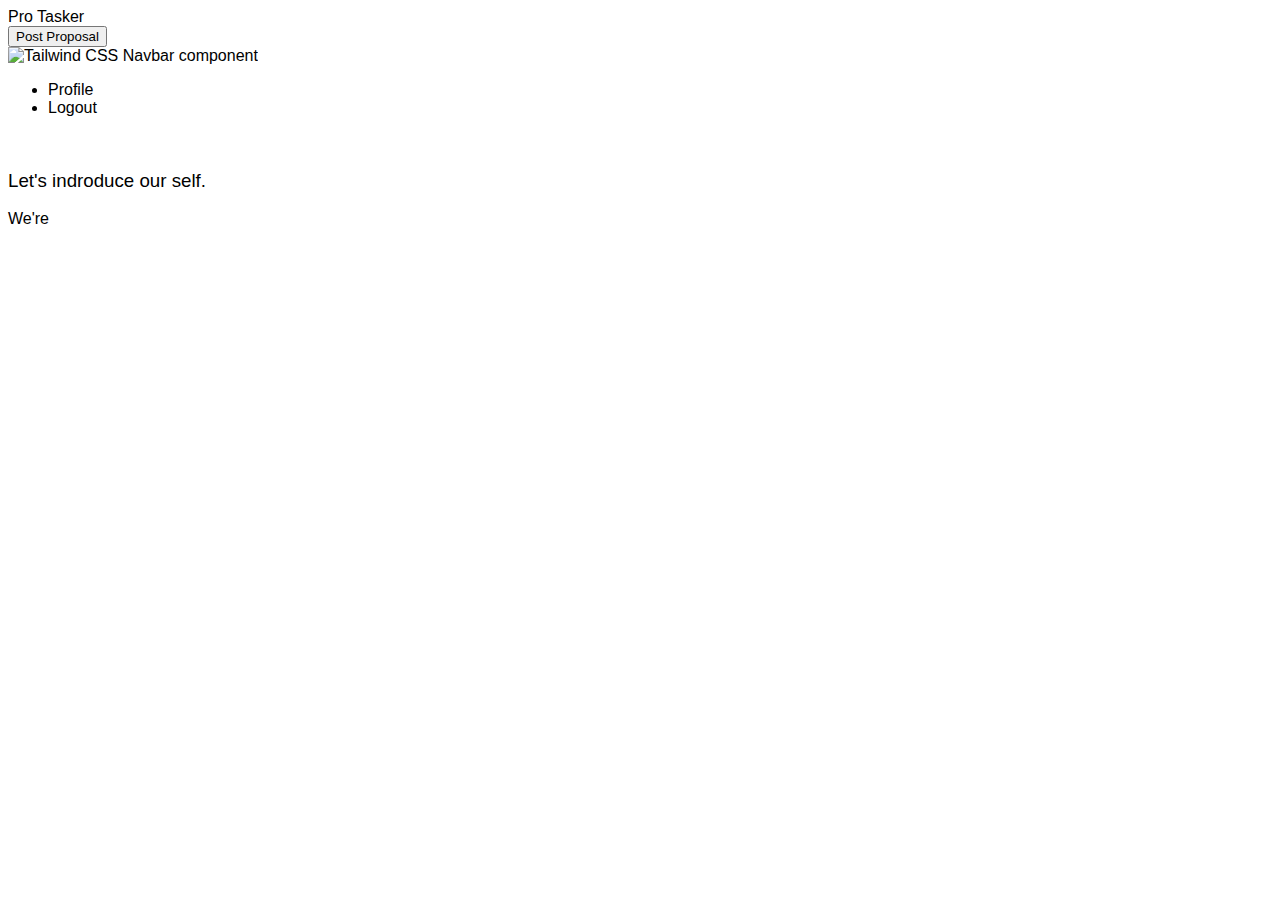
==== about.html @ 8593c062 "some works done" ====
<!DOCTYPE html>
<html lang="en" data-theme="light">
<head>
    <meta charset="UTF-8">
    <meta name="viewport" content="width=device-width, initial-scale=1.0">
    <link href="https://cdn.jsdelivr.net/npm/daisyui@4.12.10/dist/full.min.css" rel="stylesheet" type="text/css" />
    <link rel="stylesheet" href="style.css">
    <link href="https://cdn.jsdelivr.net/npm/flowbite@2.5.1/dist/flowbite.min.css" rel="stylesheet" />
    <link rel="preconnect" href="https://fonts.googleapis.com">
    <link rel="preconnect" href="https://fonts.gstatic.com" crossorigin>
    <link href="https://fonts.googleapis.com/css2?family=Oswald:wght@200..700&display=swap" rel="stylesheet">
    <link href="https://unpkg.com/aos@2.3.1/dist/aos.css" rel="stylesheet">
    <title>About us</title>
</head>
<body>
    <nav class="bg-gray-300 mx-auto mt-5" style="width: 95%; border-radius: 20px;">
        <div class="navbar">
            <div class="flex-1">
                <!-- <a class="btn btn-ghost text-xl"><img style="width: 150px;" src="images/Pro_tasker_logo.png" alt=""></a> -->
                <a class="btn btn-ghost text-xl font-bold">Pro Tasker</a>
            </div>
            <div class="flex-none gap-2">
                <button class="btn btn-neutral rounded-xl btn-sm primary-btn">Post Proposal</button>
                <div class="dropdown dropdown-end">
                    <div tabindex="0" role="button" class="btn btn-ghost btn-circle avatar">
                        <div class="w-10 rounded-full">
                            <img alt="Tailwind CSS Navbar component"
                                src="https://img.daisyui.com/images/stock/photo-1534528741775-53994a69daeb.webp" />
                        </div>
                    </div>
                    <ul tabindex="0"
                        class="menu menu-sm dropdown-content bg-base-100 rounded-box z-[1] mt-3 w-52 p-2 shadow">
                        <li><a>Profile</a></li>
                        <li><a>Logout</a></li>
                    </ul>
                </div>
            </div>
        </div>
    </nav>
    <div>
        <div>
            <img src="" alt="">
        </div>
        <div>
            <h3>Let's indroduce our self.</h3>
            <p>We're </p>
        </div>
    </div>

    <script src="https://cdn.tailwindcss.com"></script>
    <script>
        tailwind.config = {
            theme: {
                extend: {
                    colors: {
                        clifford: '#da373d',
                    }
                }
            }
        }
    </script>
    <script src="https://cdn.jsdelivr.net/npm/flowbite@2.5.1/dist/flowbite.min.js"></script>
    <script src="https://unpkg.com/aos@2.3.1/dist/aos.js"></script>
    <script>
        AOS.init();
    </script>
</body>
</html>
---- style.css ----
/* .primary-btn {
    background-color: rgb(55, 215, 55);
} */

.title {
    font-family: "Oswald", sans-serif;
    font-optical-sizing: auto;
    font-weight: 700;
    font-style: normal;
}

/* .service:hover {
    transform: scale(1);
} */

.card-animation {
    transition: border 0.2s ease-in-out;
    /* Transition for when the cursor leaves */
}

.card-animation:hover {
    transition: border 0.2s ease-in-out;
    /* Transition for when the cursor hovers */
    border: 2px solid rgb(99, 204, 216);
    cursor: pointer;
}

* {
    font-family: "Rubik", sans-serif;
    font-weight: 400;
    font-style: normal;
}

.animated-btn {
    --color: #4bbee8;
    font-family: inherit;
    display: inline-block;
    width: 80px;
    height: 30px;
    line-height: 2.5em;
    position: relative;
    cursor: pointer;
    overflow: hidden;
    color: black;
    border: 1px solid var(--color);
    transition: color 0.5s;
    z-index: 1;
    font-size: 11px;
    border-radius: 6px;
    font-weight: 500;
    color: var(--color);
}

.animated-btn:before {
    content: "";
    position: absolute;
    z-index: -1;
    background: var(--color);
    height: 150px;
    width: 200px;
    border-radius: 50%;
}

.animated-btn:hover {
    color: #fff;
}

.animated-btn:before {
    top: 100%;
    left: 100%;
    transition: all 0.7s;
}

.animated-btn:hover:before {
    top: -30px;
    left: -30px;
}

.animated-btn:active:before {
    background: #186883;
    transition: background 0s;
}

.normal-text{
    flex-grow: 0;
}
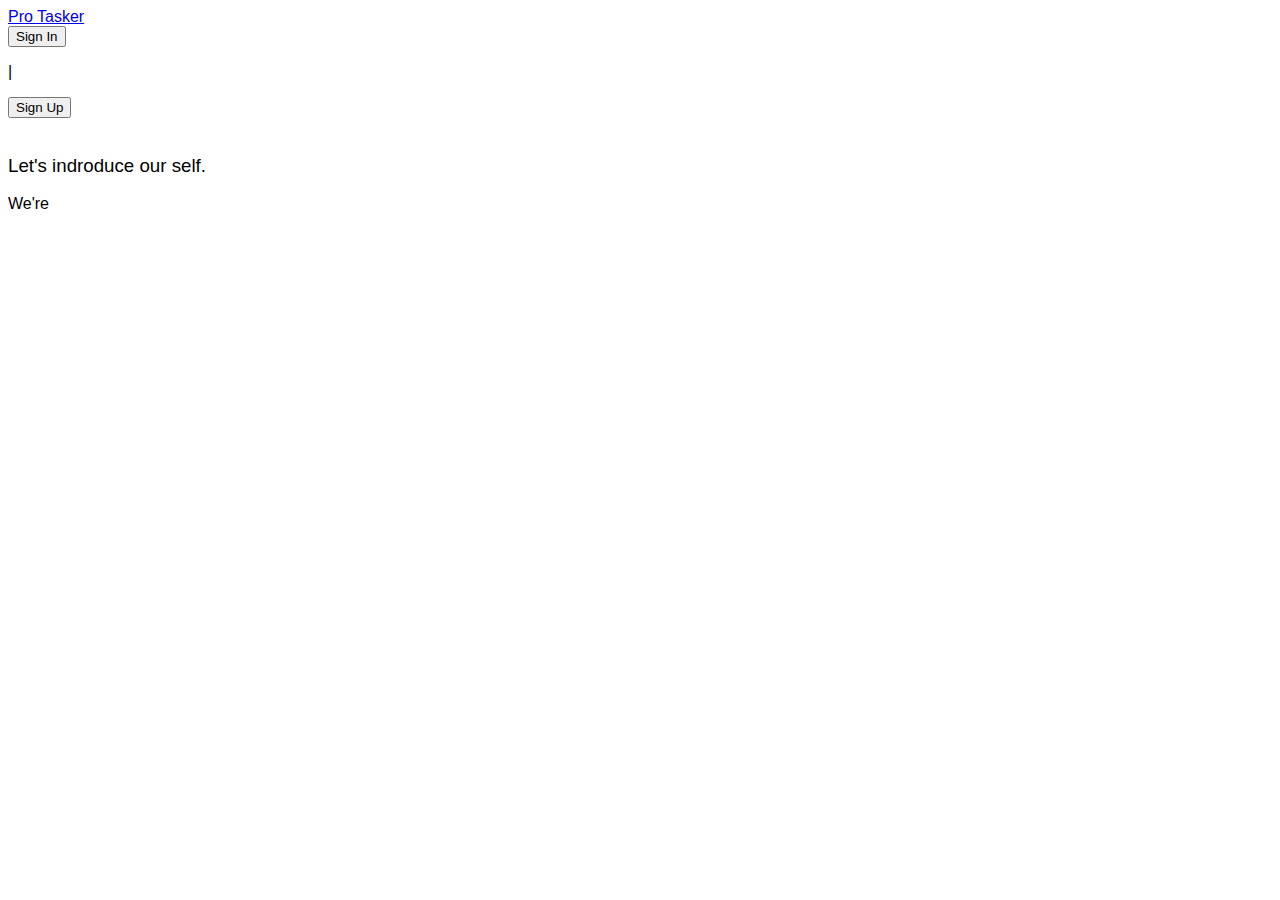
==== commit 7ef87d09: "ready to submit" ====
--- a/about.html
+++ b/about.html
@@ -1,5 +1,5 @@
 <!DOCTYPE html>
-<html lang="en" data-theme="light">
+<html lang="en" data-theme="garden">
 <head>
     <meta charset="UTF-8">
     <meta name="viewport" content="width=device-width, initial-scale=1.0">
@@ -13,27 +13,13 @@
     <title>About us</title>
 </head>
 <body>
-    <nav class="bg-gray-300 mx-auto mt-5" style="width: 95%; border-radius: 20px;">
+    <nav class="bg-gray-300 mx-auto mt-5" style="width: 95%; border-radius: 20px;"></nav>
         <div class="navbar">
             <div class="flex-1">
-                <!-- <a class="btn btn-ghost text-xl"><img style="width: 150px;" src="images/Pro_tasker_logo.png" alt=""></a> -->
-                <a class="btn btn-ghost text-xl font-bold">Pro Tasker</a>
+                <a href="index.html" class="btn btn-ghost text-xl font-bold">Pro Tasker</a>
             </div>
-            <div class="flex-none gap-2">
-                <button class="btn btn-neutral rounded-xl btn-sm primary-btn">Post Proposal</button>
-                <div class="dropdown dropdown-end">
-                    <div tabindex="0" role="button" class="btn btn-ghost btn-circle avatar">
-                        <div class="w-10 rounded-full">
-                            <img alt="Tailwind CSS Navbar component"
-                                src="https://img.daisyui.com/images/stock/photo-1534528741775-53994a69daeb.webp" />
-                        </div>
-                    </div>
-                    <ul tabindex="0"
-                        class="menu menu-sm dropdown-content bg-base-100 rounded-box z-[1] mt-3 w-52 p-2 shadow">
-                        <li><a>Profile</a></li>
-                        <li><a>Logout</a></li>
-                    </ul>
-                </div>
+            <div class="flex-none gap-2" id="my-navbar">
+                
             </div>
         </div>
     </nav>
@@ -64,5 +50,7 @@
     <script>
         AOS.init();
     </script>
+    <script src="app.js"></script>
+    <script src="auth.js"></script>
 </body>
 </html>--- a/style.css
+++ b/style.css
@@ -83,4 +83,54 @@
 
 .normal-text{
     flex-grow: 0;
-}+}
+
+.my-input{
+    width: 333px;
+    border: none;
+    margin: 10px;
+    
+}
+
+.my-form{
+    width: 50%;
+    margin: auto;
+    border-radius: 20px;
+}
+
+.my-input-big{
+    width: 94%;
+    border: none;
+    margin: 10px;
+}
+
+.my-form-login {
+    margin-top: 60px;
+    width: 25%;
+    margin: auto;
+    border-radius: 20px;
+}
+
+.my-input-login {
+    width: 100%;
+    border: none;
+    margin-top: 10px;
+}
+
+.banner-img {
+    width: 50%; /* Adjust the size as needed */
+    animation: upDown 2s ease-in-out infinite;
+}
+
+@keyframes upDown {
+    0% {
+        transform: translateY(0);
+    }
+    50% {
+        transform: translateY(-40px); /* Adjust for how high you want the image to move */
+    }
+    100% {
+        transform: translateY(0);
+    }
+}
+
